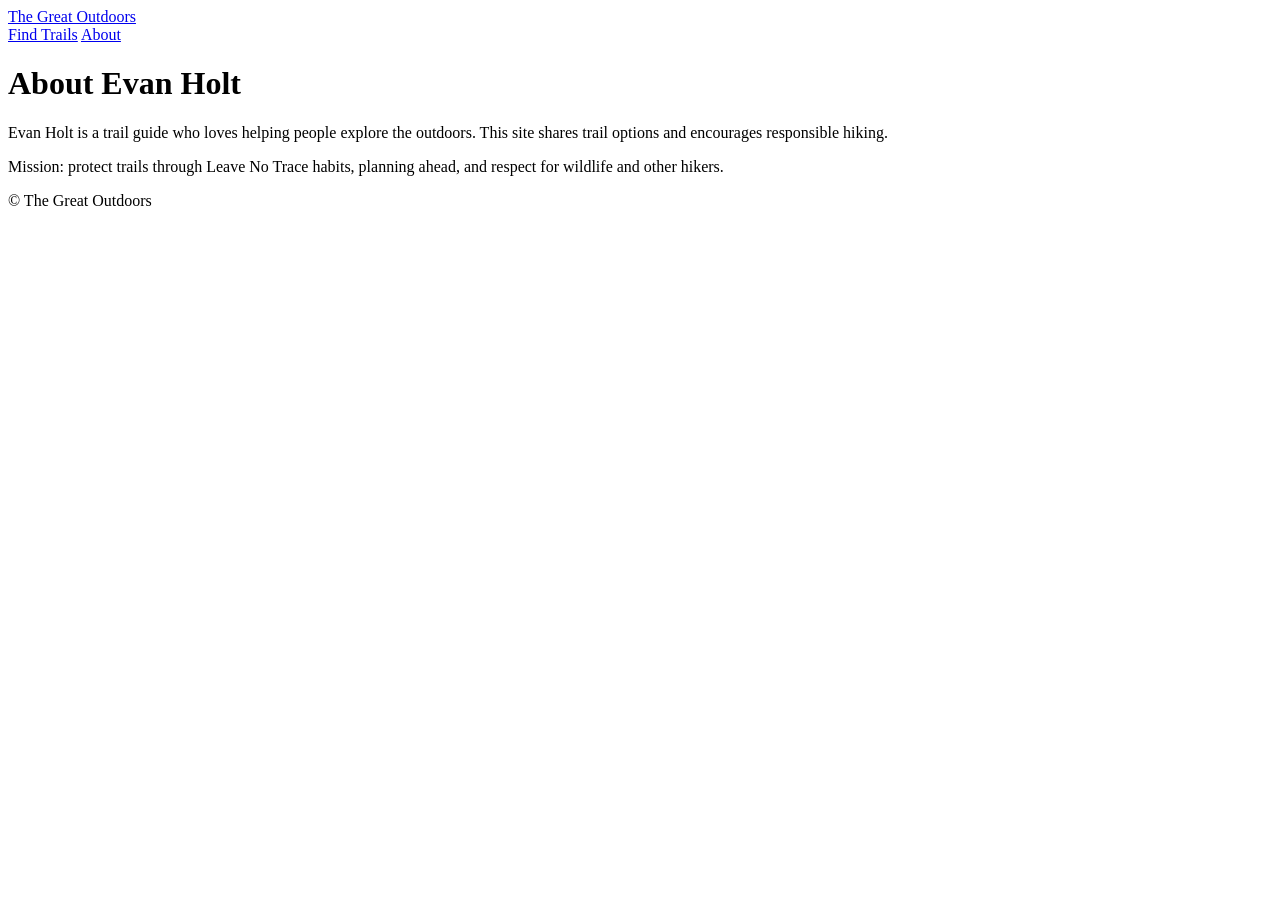
==== pages/about.html @ cafa15ba "Update pages folder" ====
<!doctype html>
<html lang="en">
  <head>
    <meta charset="utf-8" />
    <meta name="viewport" content="width=device-width,initial-scale=1" />
    <title>About - The Great Outdoors</title>
    <link rel="stylesheet" href="styles.css" />
  </head>

  <body>
    <header class="site-header">
      <div class="container header-inner">
        <a class="brand" href="index.html">The Great Outdoors</a>

        <nav class="nav">
          <a class="nav-link" href="index.html">Find Trails</a>
          <a class="nav-link" href="about.html">About</a>
        </nav>
      </div>
    </header>

    <main class="container section">
      <h1 class="section-title">About Evan Holt</h1>

      <p>
        Evan Holt is a trail guide who loves helping people explore the outdoors.
        This site shares trail options and encourages responsible hiking.
      </p>

      <p>
        Mission: protect trails through Leave No Trace habits, planning ahead,
        and respect for wildlife and other hikers.
      </p>
    </main>

    <footer class="site-footer">
      <div class="container">
        <p class="footer-text">© The Great Outdoors</p>
      </div>
    </footer>
  </body>
</html>
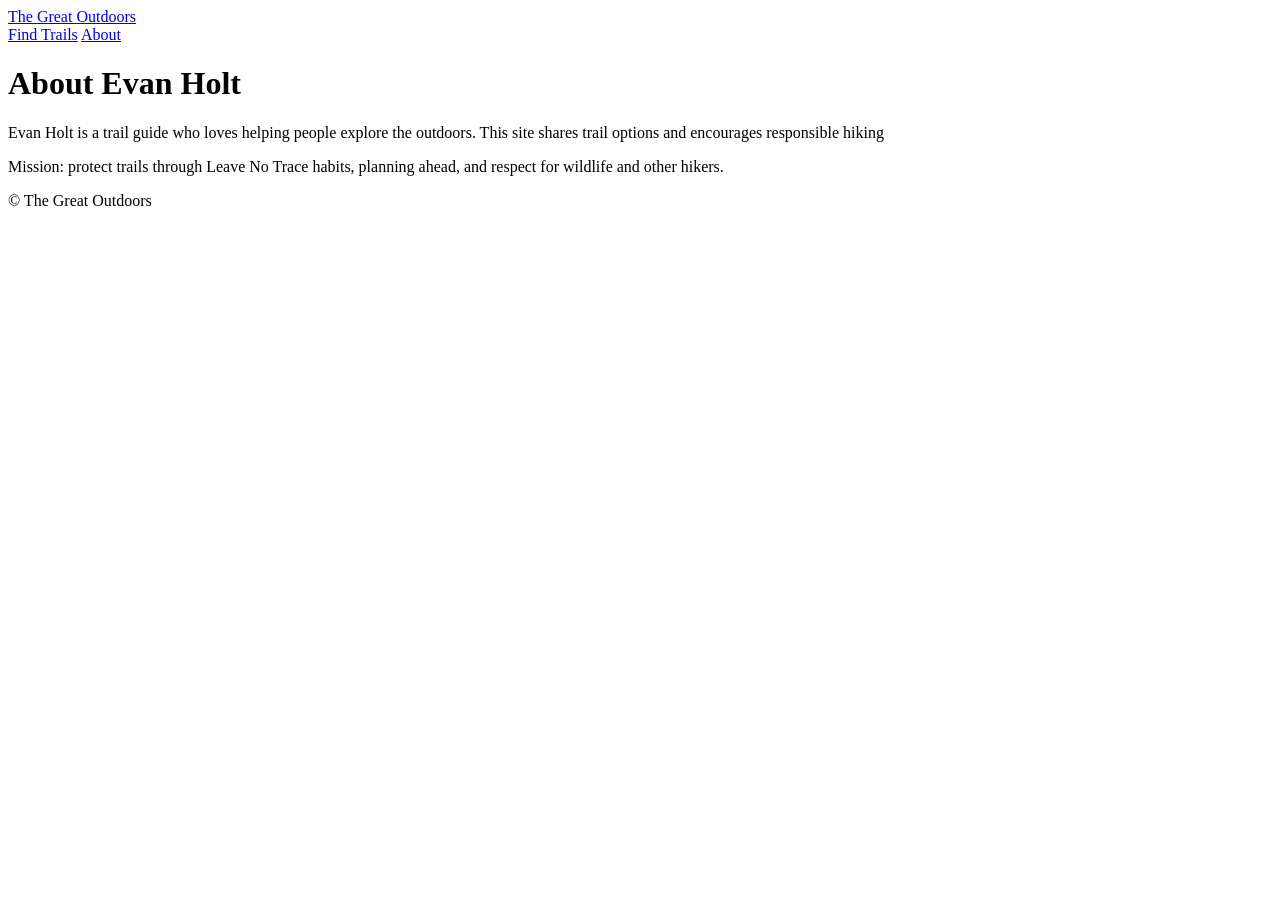
==== commit 3f8532db: "pages" ====
--- a/pages/about.html
+++ b/pages/about.html
@@ -24,7 +24,7 @@
 
       <p>
         Evan Holt is a trail guide who loves helping people explore the outdoors.
-        This site shares trail options and encourages responsible hiking.
+        This site shares trail options and encourages responsible hiking
       </p>
 
       <p>
